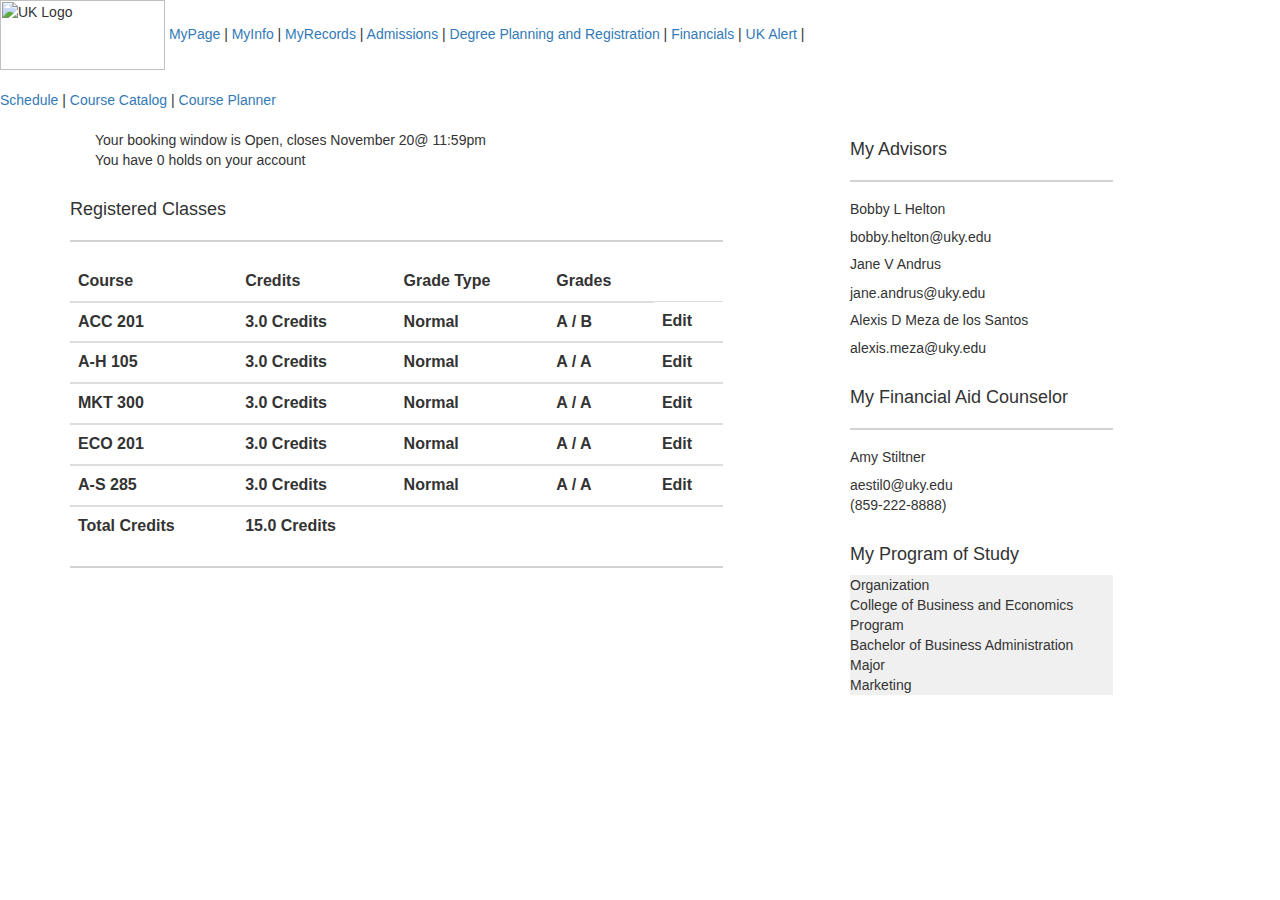
==== course_home.html @ ade548f6 "Create course_home.html" ====
<html>
<head>
  <title>
    Landing Page
  </title>
  <link rel="stylesheet" href="https://maxcdn.bootstrapcdn.com/bootstrap/3.3.7/css/bootstrap.min.css" integrity="sha384-BVYiiSIFeK1dGmJRAkycuHAHRg32OmUcww7on3RYdg4Va+PmSTsz/K68vbdEjh4u" crossorigin="anonymous">
  <link href="style.css" rel="stylesheet" type="text/css">
</head>

<body>

  <div class="nav" style="margin-bottom:20px">
    <img src="images/uk_logo.png" alt="UK Logo" height="70px" width="165px">
        <a href="index.html">MyPage</a> |
        <a href="">MyInfo</a> |
        <a href="">MyRecords</a> |
        <a href="">Admissions</a> |
        <a href="course_home.html">Degree Planning and Registration</a> |
        <a href="">Financials</a> |
        <a href="">UK Alert</a> |
  </div>

  <div class="nav2" style="margin-bottom:20px">
    <a href="index.html">Schedule</a> |
    <a href="index.html">Course Catalog</a> |
    <a href="index.html">Course Planner</a>
  </div>

<div class="container">
  <div class="row">
    <div class="col-sm-7">
      <p style="margin-bottom:30px;padding-left:25px;">Your booking window is Open, closes November 20@ 11:59pm <br>
      You have 0 holds on your account</p>
      <h4>Registered Classes</h4>
      <hr style="border:1px solid lightgrey"/>
      <table class="table">
        <thead class="thead-light">
          <tr>
            <th scope="col">Course</th>
            <th scope="col">Credits</th>
            <th scope="col">Grade Type</th>
            <th scope="col">Grades</th>
          </tr>
        </thead>
        <tbody>
          <tr>
            <th scope="row">ACC 201</th>
            <th>3.0 Credits</th>
            <th>Normal</th>
            <th>A / B</th>
            <th>Edit</th>
          </tr>
        </tbody>
        <tbody>
          <tr>
            <th scope="row">A-H 105</th>
            <th>3.0 Credits</th>
            <th>Normal</th>
            <th>A / A</th>
            <th>Edit</th>
          </tr>
        </tbody>
        <tbody>
          <tr>
            <th scope="row">MKT 300</th>
            <th>3.0 Credits</th>
            <th>Normal</th>
            <th>A / A</th>
            <th>Edit</th>
          </tr>
        </tbody>
        <tbody>
          <tr>
            <th scope="row">ECO 201</th>
            <th>3.0 Credits</th>
            <th>Normal</th>
            <th>A / A</th>
            <th>Edit</th>
          </tr>
        </tbody>
        <tbody>
          <tr>
            <th scope="row">A-S 285</th>
            <th>3.0 Credits</th>
            <th>Normal</th>
            <th>A / A</th>
            <th>Edit</th>
          </tr>
        </tbody>
        <tbody>
          <tr>
            <th scope="row">Total Credits</th>
            <th>15.0 Credits</th>
          </tr>
        </tbody>
      </table>
      <hr style="border:1px solid lightgrey; margin-bottom:30px"/>
    </div>
    <div class="col-sm-1">
    </div>
    <div class="col-sm-3">
      <h4>My Advisors</h4>
      <hr style="border:1px solid lightgrey"/>
      <h5>Bobby L Helton</h5>
      bobby.helton@uky.edu<br>
      <h5>Jane V Andrus</h5>
      jane.andrus@uky.edu <br>
      <h5>Alexis D Meza de los Santos</h5>
      alexis.meza@uky.edu <br><br>

      <h4>My Financial Aid Counselor</h4>
      <hr style="border:1px solid lightgrey"/>
      <h5>Amy Stiltner</h5>
      aestil0@uky.edu <br>
      (859-222-8888) <br><br>

      <h4>My Program of Study</h4>
      <p style="background-color:#F0F0F0"> Organization <br>
        College of Business and Economics <br>
        Program <br>
        Bachelor of Business Administration <br>
        Major <br>
        Marketing </p>
    </div>
  </div>
</div>

</body>
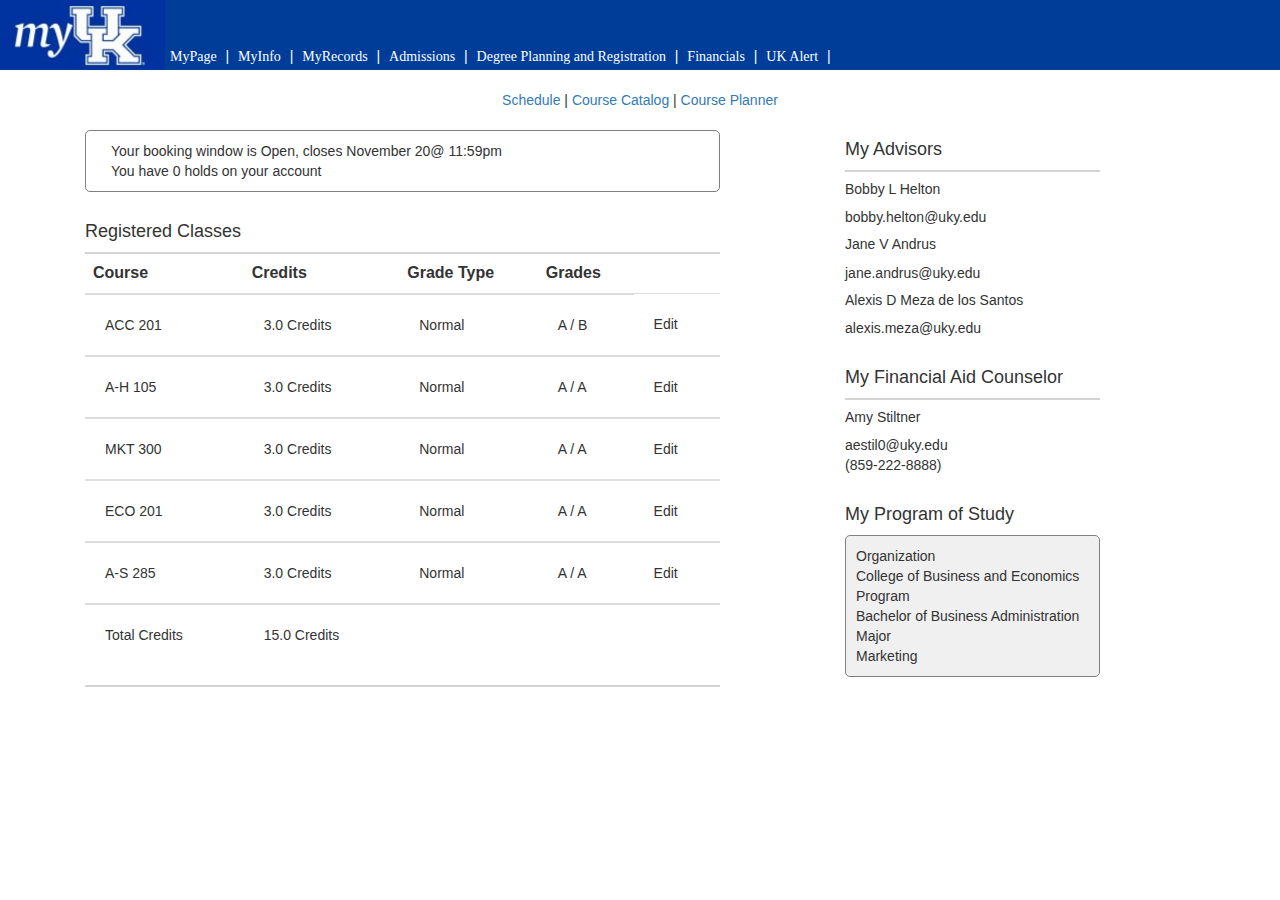
==== commit 70af354d: "Update course_home.html" ====
--- a/course_home.html
+++ b/course_home.html
@@ -22,7 +22,7 @@
 
   <div class="nav2" style="margin-bottom:20px">
     <a href="index.html">Schedule</a> |
-    <a href="index.html">Course Catalog</a> |
+    <a href="course_catalog.html">Course Catalog</a> |
     <a href="index.html">Course Planner</a>
   </div>
 
--- a/style.css
+++ b/style.css
@@ -0,0 +1,49 @@
+.nav {
+  line-height:8;
+  background-color:#003d99;
+  max-height:70px;
+  color:white;
+}
+
+.nav img {
+  float:left
+}
+
+.nav a {
+  text-decoration:none;
+  color:white;
+  font-family:Asul;
+  font-size:14px;
+  padding:5px;
+}
+
+.nav2 {
+text-align:center;
+}
+
+.thead {
+  color:grey;
+}
+
+p {
+  border: 1px solid grey;
+  padding:10px;
+  border-radius:5px;
+}
+
+hr {
+  margin:0;
+}
+
+.row {
+  margin-left:auto;
+  margin-right:auto;
+}
+.table {
+  margin-bottom:none;
+}
+ .table tbody tr th {
+   padding:20px;
+   font-size:14px;
+   font-weight:normal;
+ }
